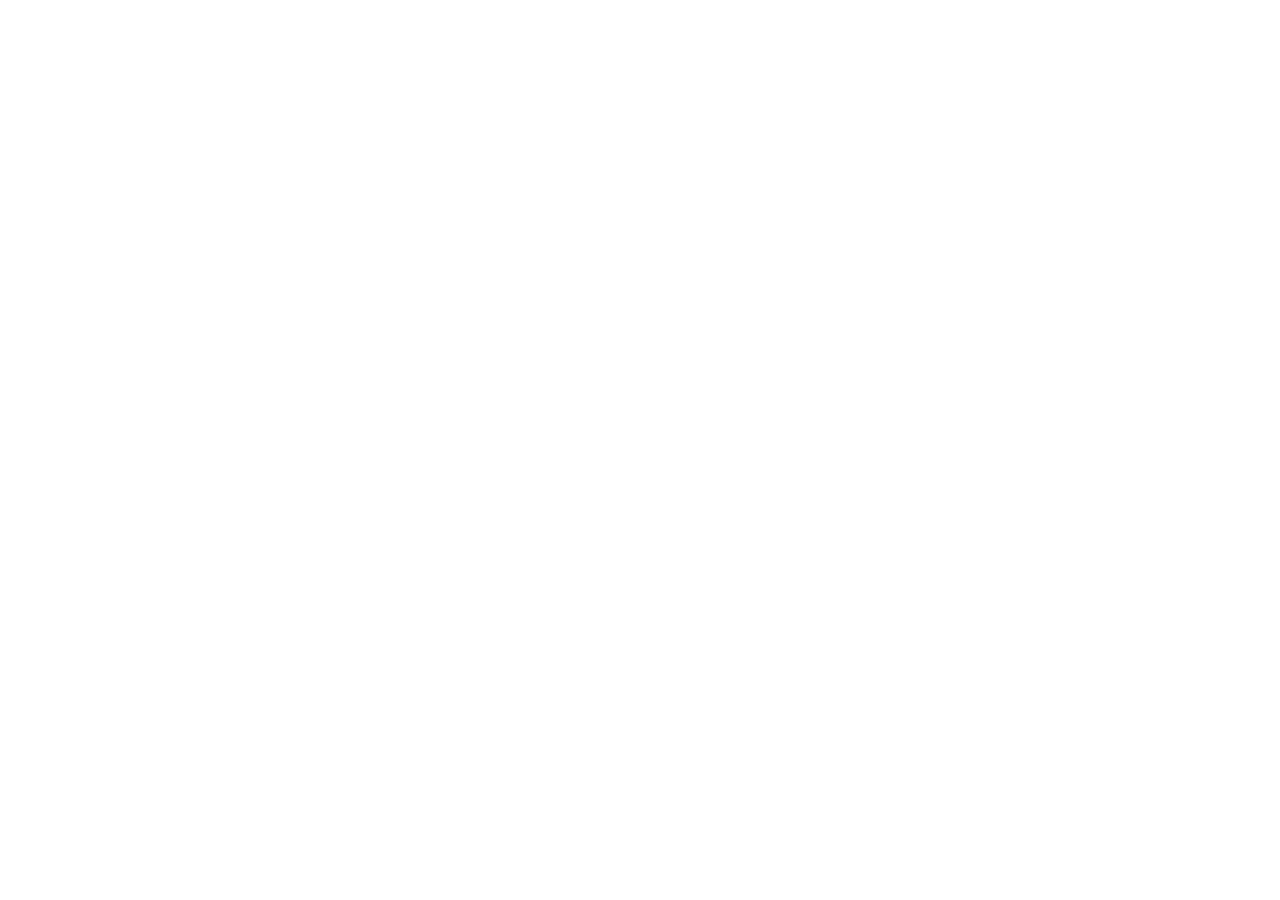
==== impressum.html @ ce6b8630 "LOOP" ====
<!DOCTYPE html>
<html lang="en">
<head>
    <meta charset="UTF-8">
    <meta name="viewport" content="width=device-width, initial-scale=1.0">
    <title>Impressum-Pokedex</title>
</head>
<body>
    
</body>
</html>
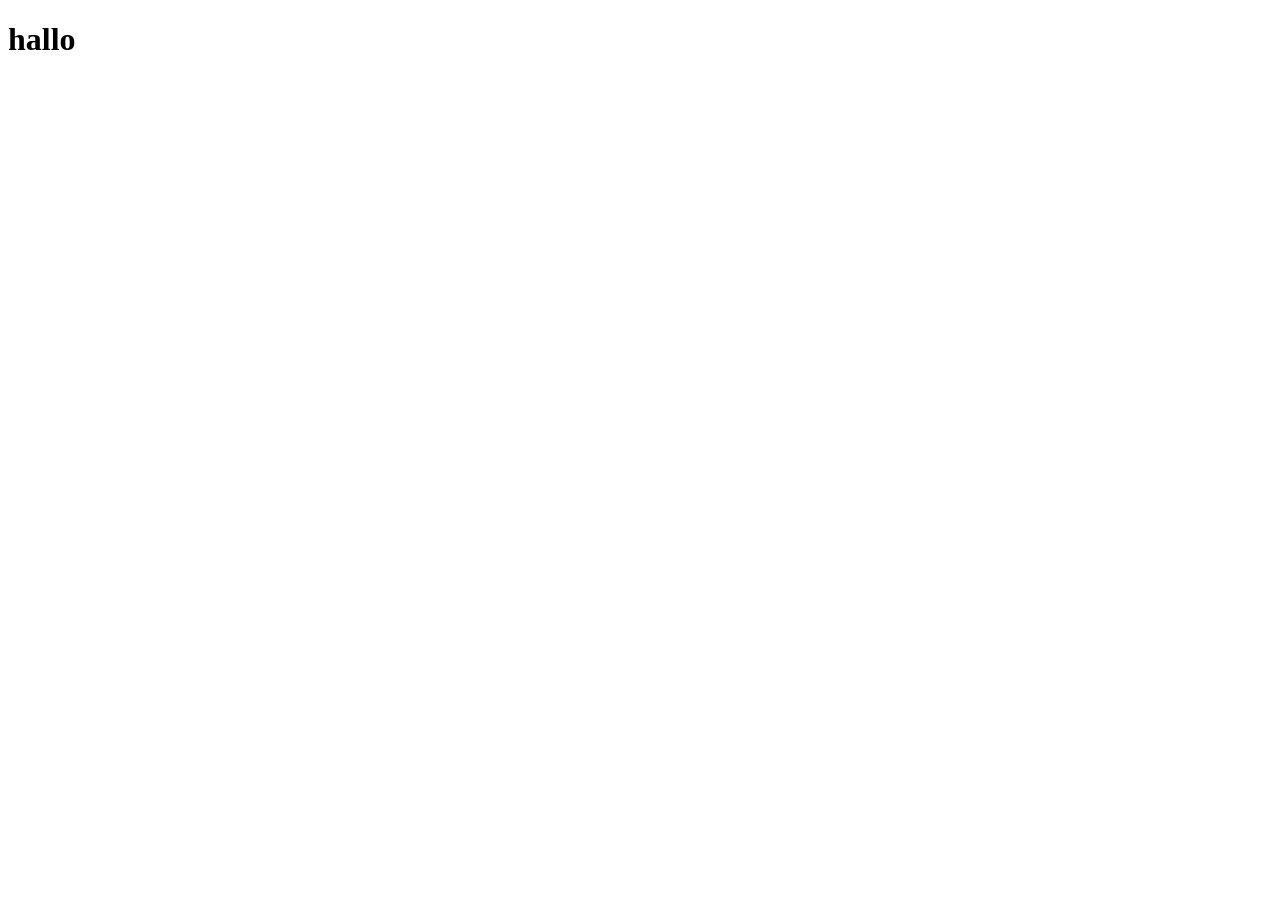
==== commit 303da947: "Impressum" ====
--- a/impressum.html
+++ b/impressum.html
@@ -6,6 +6,6 @@
     <title>Impressum-Pokedex</title>
 </head>
 <body>
-    
+    <h1>hallo</h1>
 </body>
 </html>
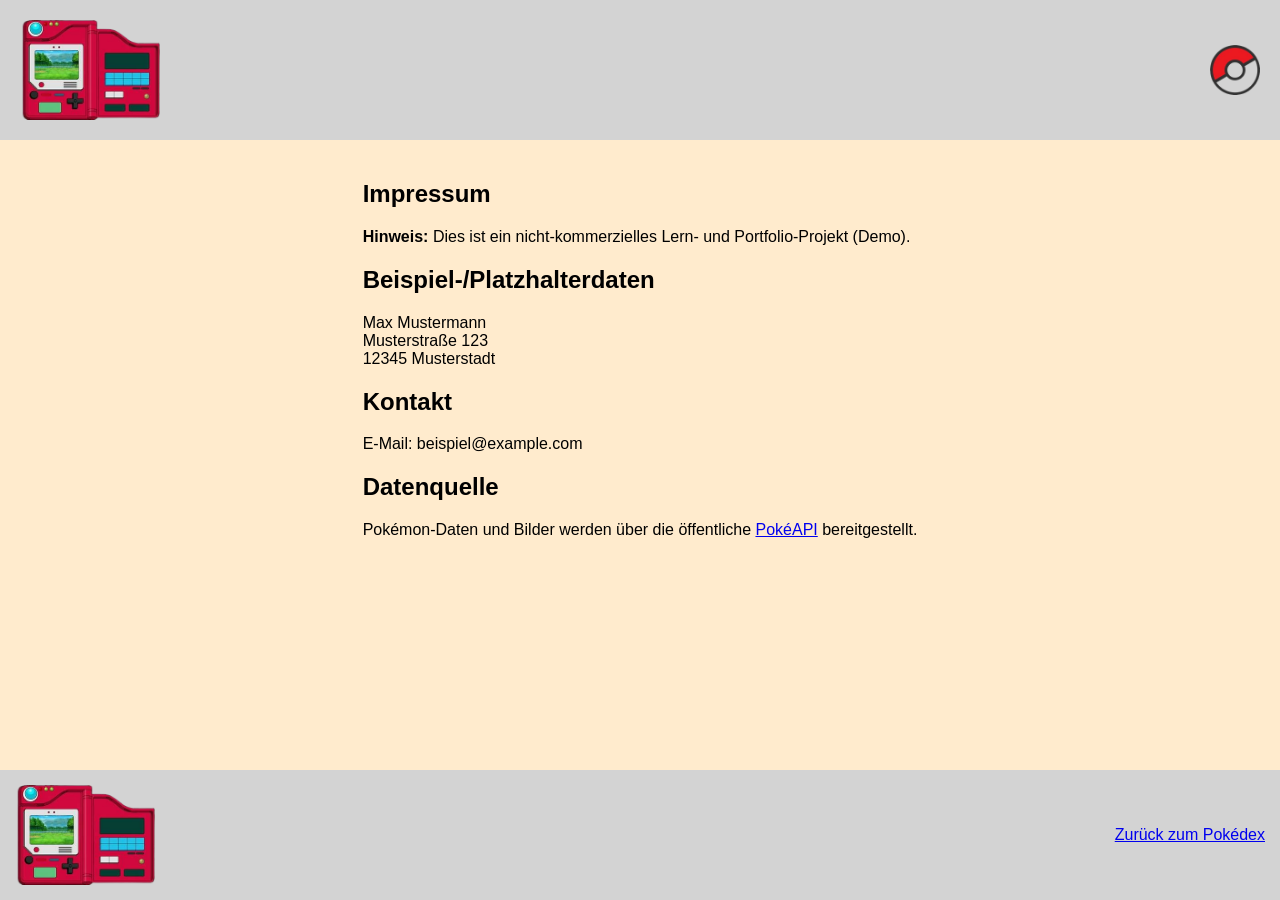
==== commit b9ce8a86: "impressum" ====
--- a/impressum.html
+++ b/impressum.html
@@ -1,11 +1,44 @@
 <!DOCTYPE html>
-<html lang="en">
+<html lang="de">
 <head>
     <meta charset="UTF-8">
     <meta name="viewport" content="width=device-width, initial-scale=1.0">
-    <title>Impressum-Pokedex</title>
+    <title>Impressum – POKEDEX</title>
+    <link rel="stylesheet" href="style.css">
+    <link rel="stylesheet" href="css/font.css">
+    <link rel="icon" type="image/png" href="img/favicon.png">
 </head>
 <body>
-    <h1>hallo</h1>
+    <header class="head">
+        <img class="logo" src="img/logo.png" alt="Logo">
+        <img class="logo1" src="img/pokedex.png" alt="Pokedex">
+    </header>
+
+    <main class="main-container">
+        <section>
+            <h1>Impressum</h1>
+            <p><strong>Hinweis:</strong> Dies ist ein nicht-kommerzielles Lern- und Portfolio-Projekt (Demo).</p>
+
+            <h2>Beispiel-/Platzhalterdaten</h2>
+            <p>
+                Max Mustermann<br>
+                Musterstraße 123<br>
+                12345 Musterstadt
+            </p>
+
+            <h2>Kontakt</h2>
+            <p>E-Mail: beispiel@example.com</p>
+
+            <h2>Datenquelle</h2>
+            <p>Pokémon-Daten und Bilder werden über die öffentliche <a href="https://pokeapi.co/" target="_blank" rel="noopener noreferrer">PokéAPI</a> bereitgestellt.</p>
+
+           
+        </section>
+    </main>
+
+    <footer class="main-footer">
+        <img class="logo" src="img/logo.png" alt="Logo">
+         <p><a href="index.html">Zurück zum Pokédex</a></p>
+    </footer>
 </body>
 </html>
--- a/style.css
+++ b/style.css
@@ -0,0 +1,451 @@
+html {
+    height: 100%;
+}
+
+
+body {
+    display: flex;
+    flex-direction: column;
+    min-height: 100vh;
+    margin: 0;
+    font-family: "Roboto", sans-serif;
+    max-width: 1920px;
+}
+
+/* -------------------- HEADER -------------------- */
+
+
+.head {
+    display: flex;
+    justify-content: space-between;
+    align-items: center;
+    padding: 20px;
+    background-color: lightgray;
+}
+
+
+.logo {
+    height: 100px;
+}
+
+
+.logo1 {
+    height: 50px;
+}
+
+
+#search-bar {
+    width: 150px;
+    height: 50px;
+    border-radius: 0;
+    font-size: 16px;
+    cursor: text;
+    background-color: whitesmoke;
+}
+
+/* -------------------- MAIN CONTAINER & CARDS -------------------- */
+
+
+.main-container {
+    flex: 1;
+    display: flex;
+    flex-wrap: wrap;
+    justify-content: center;
+    align-items: flex-start;    
+    background-color: blanchedalmond;
+    gap: 20px;
+    padding: 20px;
+    margin: 0;          
+}
+
+
+
+.pokemon-card {
+    width: 400px;
+    background-color: #f0f0f0;
+    border: none;
+    border-radius: 15px;
+    padding: 20px;
+    cursor: pointer;
+    transition: transform 0.2s ease, box-shadow 0.2s ease;
+}
+
+.pokemon-card img {
+    width: 120px;
+    height: auto;
+}
+
+.pokemon-card img:hover {
+    transform: scale(1.5);
+    transition: transform 0.25s ease;
+}
+
+.pokemon-card:hover {
+    transform: translateY(-5px);
+    box-shadow: 0 10px 20px rgba(0,0,0,0.15);
+}
+
+
+.pokemon-card.grass {background-color: rgb(42, 212, 42);}
+.pokemon-card.fire { background-color: #f18334;}
+.pokemon-card.water { background-color: #4592c4; }
+.pokemon-card.bug { background-color: #729f3f; }
+.pokemon-card.normal { background-color: #a4acaf; }
+.pokemon-card.poison { background-color: #b97fc9; }
+.pokemon-card.electric { background-color: #eed535; }
+.pokemon-card.ground { background-color: #ab9842; }
+.pokemon-card.fairy { background-color: #fdb9e9; }
+.pokemon-card.fighting { background-color: #d56723;}
+.pokemon-card.psychic { background-color: #f366b9;}
+.pokemon-card.rock { background-color: #a38c21; }
+.pokemon-card.ghost { background-color: #7b62a3; }
+.pokemon-card.ice { background-color: #51c4e7; }
+.pokemon-card.dragon { background-color: #f16e57;}
+
+
+
+
+/* -------------------- NO POKEMON -------------------- */
+
+
+.no-pokemon-found {
+    font-family: "Roboto", sans-serif;
+    font-weight: 400;
+    font-size: 26px;
+    text-align: center;
+    width: 100%;
+    color: red;
+    
+}
+
+.no-pokemon-box {
+    display: flex;
+    flex-direction: column;
+    justify-content: center;
+    align-items: center;
+    width: 100%;
+    height: 100%;
+    margin-left: 90px;
+}
+
+.no-pokemon-box img{
+    width: 250px;
+    height: auto;
+}
+
+
+/* -------------------- LOADER -------------------- */
+
+.loader {
+    position: fixed;
+    top: 0;
+    left:0;
+    width: 100vw;
+    height: 100vh;
+    background-color: rgba(255, 255, 255, 0.85);
+    display: flex;
+    justify-content: center;
+    align-items: center;
+    z-index: 1000;
+}
+
+
+.spinner {
+    width: 50px;
+    height: 50px;
+    border: 5px solid #f3f3f3;
+    border-top: 5px solid #3b4cca;
+    border-radius: 50%;
+    animation: spin 2s;
+}
+
+@keyframes spin {
+    0% { transform: rotate(0deg); }
+    100% { transform: rotate(360deg); }
+}
+
+.d-none {
+    display: none !important;
+}
+
+
+/* -------------------- FOOTER -------------------- */
+
+.main-footer {
+    display: flex;
+    justify-content: space-between;
+    align-items:center;
+    background-color: lightgrey;
+    margin: 0;
+    padding: 15px;   
+}
+
+.buttons {
+    display: flex;
+    align-items: center;
+    justify-content: space-around;
+    gap: 100px;
+}
+
+.load-more-container {
+    display: flex;
+    flex-direction: column;
+    align-items: center;
+    gap: 30px;
+}
+
+#loadMoreBtn {
+    width: 100px;
+    height: 40px;
+    border-radius: 30px;
+    cursor: pointer;
+    font-size: 16px;
+    background-color: brown;
+}
+
+.impressum-link {
+    color: inherit;
+    text-decoration: none;
+    cursor: pointer;
+}
+
+.impressum-link:hover {
+    text-decoration: underline;
+}
+
+.back-to-top {
+    background-color: transparent;
+    border: none;          
+    z-index: 9999;
+    cursor: pointer;
+    position: relative;
+     
+    bottom: 10px;
+}
+
+.back-to-top:hover {
+    transform: scale(1.1);
+}
+
+.back-to-top img{
+    width: 40px;
+    height: auto;
+    outline: none;
+}
+
+
+
+/* -------------------- DIALOG -------------------- */
+
+#pokemonDialog {
+    font-size: 15px;
+    width: 400px;
+    background-color: transparent;
+    border: none;
+    padding: 0;
+    border-radius: 20px;
+}
+
+
+.pokemon-dialog {
+    padding: 25px;
+    height: 100%;
+}
+
+.pokemon-dialog.grass {background-color: rgb(42, 212, 42);}
+.pokemon-dialog.fire { background-color: #f18334;}
+.pokemon-dialog.water { background-color: #4592c4; }
+.pokemon-dialog.bug { background-color: #729f3f; }
+.pokemon-dialog.normal { background-color: #a4acaf; }
+.pokemon-dialog.poison { background-color: #b97fc9; }
+.pokemon-dialog.electric { background-color: #eed535; }
+.pokemon-dialog.ground { background-color: #ab9842; }
+.pokemon-dialog.fairy { background-color: #fdb9e9; }
+.pokemon-dialog.fighting { background-color: #d56723;}
+.pokemon-dialog.psychic { background-color: #f366b9;}
+.pokemon-dialog.rock { background-color: #a38c21; }
+.pokemon-dialog.ghost { background-color: #7b62a3; }
+.pokemon-dialog.ice { background-color: #51c4e7; }
+.pokemon-dialog.dragon { background-color: #f16e57;}
+
+
+.pokemon-data {
+    display: flex;
+    justify-content: space-between;
+    align-items: center;
+    flex-direction: column;
+    
+}
+
+.pokemon-data img {
+    width: 150px;
+    height: 150px;
+    object-fit: contain;
+}
+
+.dialog-change {
+    display: flex;
+    justify-content: space-between;
+    align-items: center;
+    gap: 70px;
+}
+
+.dialog-arrow-btn {
+    background-color: transparent;
+    border: none;
+}
+
+.dialog-arrow-btn img, 
+#prev-button img, 
+#next-button img {
+    width: 40px; 
+    height: auto;
+    cursor: pointer;
+}
+
+
+.dialog-arrow-btn :hover, 
+#prev-button :hover, 
+#next-button :hover {
+    transform: scale(1.1);
+}
+
+
+.modal-header {
+    display: flex;
+    justify-content: space-between;
+    align-items: center;
+    font-size: 20px;
+    font-weight: 700;
+    
+}
+
+
+.close-btn {
+    cursor: pointer;
+}
+
+.pokemon-stats {
+    display: grid;
+    grid-template-columns: 1fr auto;
+}
+
+
+
+/* -------------------- MEDIA QUERIES -------------------- */
+
+@media (min-width: 601px) and (max-width: 1380px) {
+    .search-bar {
+        display: flex;
+        align-items: center;
+        justify-content: space-around;
+        height: 200px;
+        width: 600px;
+        gap: 15px;
+    }
+
+    .logo-text {
+        height: 60px;
+        width: 400px;
+    }
+}
+
+
+
+@media (min-width: 450px) and (max-width: 600px) {
+    .logo-img {
+        height: 80px;
+    }
+
+    input {
+        height: 40px;
+        width: 100%;
+        max-width: 250px;
+    }
+
+    .head {
+        justify-content: space-between;
+    }
+    
+
+    .logo {
+        width: 70px;
+        height: auto;
+    }
+
+    .logo1 {
+        width:28px;
+        height: auto;
+    }
+
+
+    .pokemon-card {
+        width: 70%;              
+        max-width: 260px;
+    }
+
+    .dialog-change {
+        gap: 15px !important;    
+        width: 100%;
+        box-sizing: border-box;
+    }
+
+    .search-btn {
+        height: 40px;
+        padding: 10px;
+    }
+}
+
+@media  (min-width: 300px) and (max-width: 449.9px)  {
+    
+    .head  {
+        justify-content: center;
+    }
+    
+    
+    .logo, .logo1  {
+             display: none !important;
+          } 
+   
+    .pokemon-card {
+        width: 80%;              
+        max-width: 260px;
+    }
+
+    .back-to-top {
+        right: 0;
+    }
+
+    .back-to-top img{
+    width: 35px;
+    height: auto;
+    outline: none;
+    }
+
+    .dialog-change {
+        gap: 15px !important;    
+        box-sizing: border-box;
+    }
+
+    .buttons {
+        position: relative;
+        left: 80px;
+    }
+
+
+    .search-bar {
+        width: 100%;
+        max-width: 300px;
+    }
+
+   
+    .logo,  .logo1  {
+             display: none !important;
+          } 
+        
+    
+
+    .main-footer {
+        justify-content: center;
+    }
+}
--- a/css/font.css
+++ b/css/font.css
@@ -0,0 +1,8 @@
+@font-face {
+  color: aqua;
+  font-display: swap;
+  font-family: "Roboto";
+  font-style: normal;
+  font-weight: 400;
+  src: url("../font/roboto-normal.woff2") format("woff2");
+}
